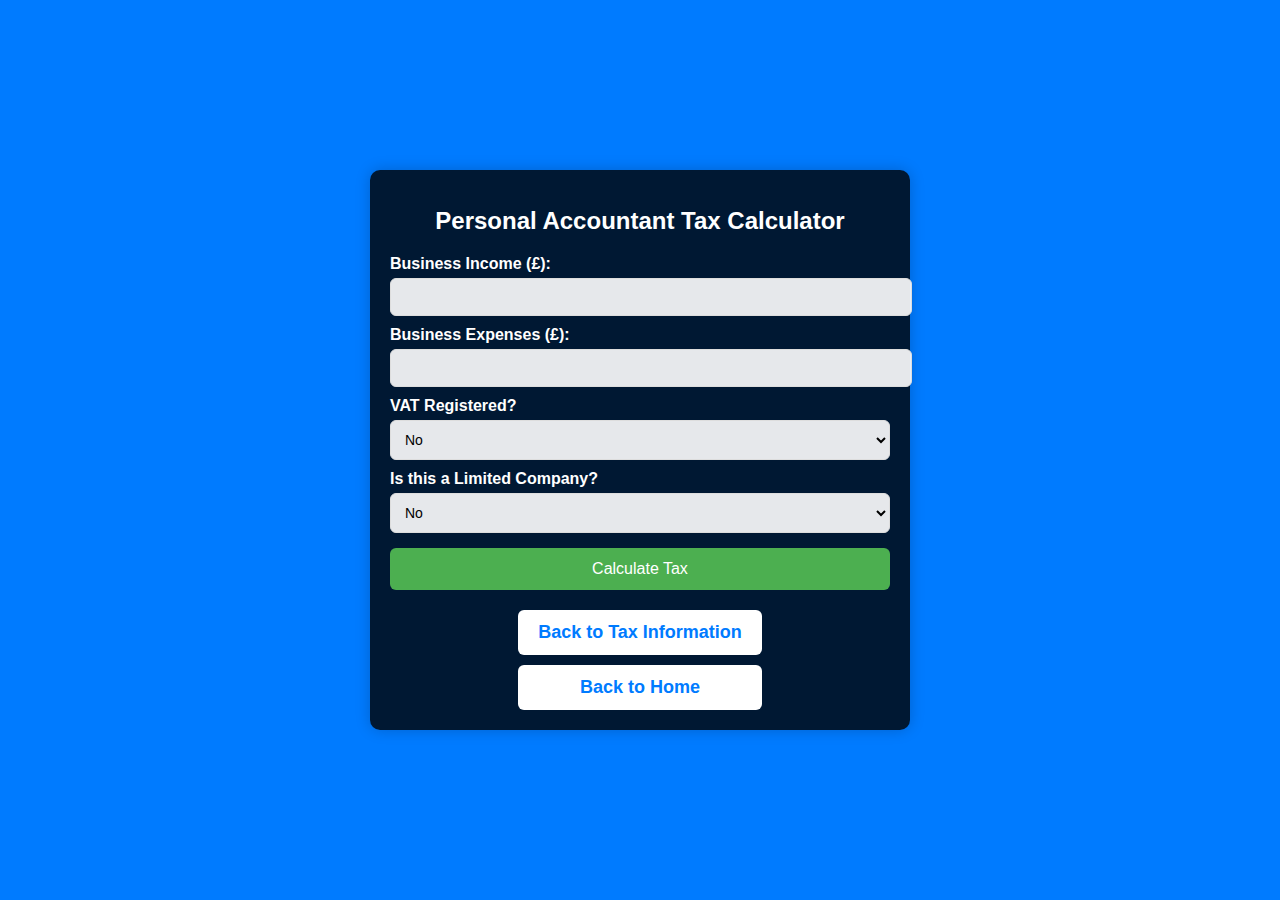
==== accountant-tax.html @ 379a3d2f "Add files via upload" ====
<!DOCTYPE html>
<html lang="en">

<head>
    <meta charset="UTF-8">
    <meta name="viewport" content="width=device-width, initial-scale=1.0">
    <title>Personal Accountant Tax Calculator</title>
    <link href="https://fonts.googleapis.com/css2?family=Roboto:wght@700&display=swap" rel="stylesheet">

    <style>
        body {
            font-family: Arial, sans-serif;
            margin: 0;
            padding: 0;
            background-color: #007BFF; /* Same blue background as other pages */
            color: white;
            min-height: 100vh;
            display: flex;
            flex-direction: column;
            align-items: center;
            justify-content: center;
            text-align: center;
        }

        .container {
            max-width: 500px;
            width: 90%;
            background-color: rgba(0, 0, 0, 0.8); /* Dark box for better readability */
            padding: 20px;
            border-radius: 10px;
            box-shadow: 0 0 15px rgba(0, 0, 0, 0.2);
        }

        h1 {
            font-size: 24px;
            margin-bottom: 20px;
        }

        label {
            font-weight: bold;
            display: block;
            margin-top: 10px;
            text-align: left;
        }

        input, select {
            width: 100%;
            padding: 10px;
            margin-top: 5px;
            border-radius: 6px;
            border: 1px solid #ddd;
            background-color: rgba(255, 255, 255, 0.9);
            font-size: 14px;
        }

        button {
            width: 100%;
            padding: 12px;
            background-color: #4CAF50;
            color: white;
            border: none;
            border-radius: 6px;
            font-size: 16px;
            cursor: pointer;
            margin-top: 15px;
        }

        button:hover {
            background-color: #45a049;
        }

        .result {
            text-align: left;
            margin-top: 20px;
            font-size: 16px;
            color: #ddd;
        }

        /* Centering the button container */
        .button-container {
            display: flex;
            flex-direction: column;
            align-items: center;
            gap: 10px;
            margin-top: 20px;
        }

        /* Button styling - matches other pages */
        .button {
            width: 220px;
            padding: 12px;
            background-color: #ffffff; /* White buttons */
            color: #007BFF; /* Blue text */
            border: none;
            border-radius: 6px;
            font-size: 18px;
            font-weight: bold;
            text-align: center;
            text-decoration: none;
            transition: background 0.3s ease, color 0.3s ease;
        }

        .button:hover {
            background-color: #0056b3;
            color: white;
        }
    </style>
</head>

<body>
    <div class="container">
        <h1>Personal Accountant Tax Calculator</h1>

        <form id="tax-form">
            <label for="businessIncome">Business Income (£):</label>
            <input type="text" id="businessIncome" oninput="formatNumber(this)" required>

            <label for="expenses">Business Expenses (£):</label>
            <input type="text" id="expenses" oninput="formatNumber(this)">

            <label for="vatRegistered">VAT Registered?</label>
            <select id="vatRegistered">
                <option value="no">No</option>
                <option value="yes">Yes</option>
            </select>

            <label for="corporationTax">Is this a Limited Company?</label>
            <select id="corporationTax">
                <option value="no">No</option>
                <option value="yes">Yes</option>
            </select>

            <button type="button" onclick="calculateAccountantTax()">Calculate Tax</button>
        </form>

        <div class="result" id="result"></div>

        <!-- Buttons - Matching the first three pages -->
        <div class="button-container">
            <a href="tax-info.html" class="button">Back to Tax Information</a>
            <a href="index.html" class="button">Back to Home</a>
        </div>
    </div>

    <script>
        function formatNumber(input) {
            let value = input.value.replace(/[^0-9]/g, '');
            if (value) {
                value = Number(value).toLocaleString();
            }
            input.value = value;
        }

        function calculateAccountantTax() {
            const incomeValue = document.getElementById("businessIncome").value.replace(/[^0-9.-]+/g, "");
            const expensesValue = document.getElementById("expenses").value.replace(/[^0-9.-]+/g, "");

            const income = incomeValue ? parseFloat(incomeValue) : 0;
            const expenses = expensesValue ? parseFloat(expensesValue) : 0;
            const taxableIncome = Math.max(0, income - expenses);

            let tax = 0;
            if (taxableIncome > 12570) {
                if (taxableIncome <= 50270) {
                    tax = (taxableIncome - 12570) * 0.2;
                } else if (taxableIncome <= 150000) {
                    tax = (50270 - 12570) * 0.2 + (taxableIncome - 50270) * 0.4;
                } else {
                    tax = (50270 - 12570) * 0.2 + (150000 - 50270) * 0.4 + (taxableIncome - 150000) * 0.45;
                }
            }

            let ni = 0;
            if (taxableIncome > 12570) {
                if (taxableIncome <= 50270) {
                    ni = (taxableIncome - 12570) * 0.12;
                } else {
                    ni = (50270 - 12570) * 0.12 + (taxableIncome - 50270) * 0.02;
                }
            }

            let vat = 0;
            if (document.getElementById("vatRegistered").value === "yes" && income > 85000) {
                vat = income * 0.20;
            }

            let corpTax = 0;
            if (document.getElementById("corporationTax").value === "yes") {
                corpTax = taxableIncome * 0.25;
            }

            const totalTax = tax + ni + vat + corpTax;

            document.getElementById("result").innerHTML = `
                <p>Total Taxable Income: £${taxableIncome.toLocaleString()}</p>
                <p>Total Income Tax: £${tax.toLocaleString()}</p>
                <p>Total National Insurance: £${ni.toLocaleString()}</p>
                <p>VAT (If applicable): £${vat.toLocaleString()}</p>
                <p>Corporation Tax (If applicable): £${corpTax.toLocaleString()}</p>
                <p><strong>Total Tax (Income Tax + NI + VAT + Corporation Tax): £${totalTax.toLocaleString()}</strong></p>
            `;
        }
    </script>
</body>

</html>
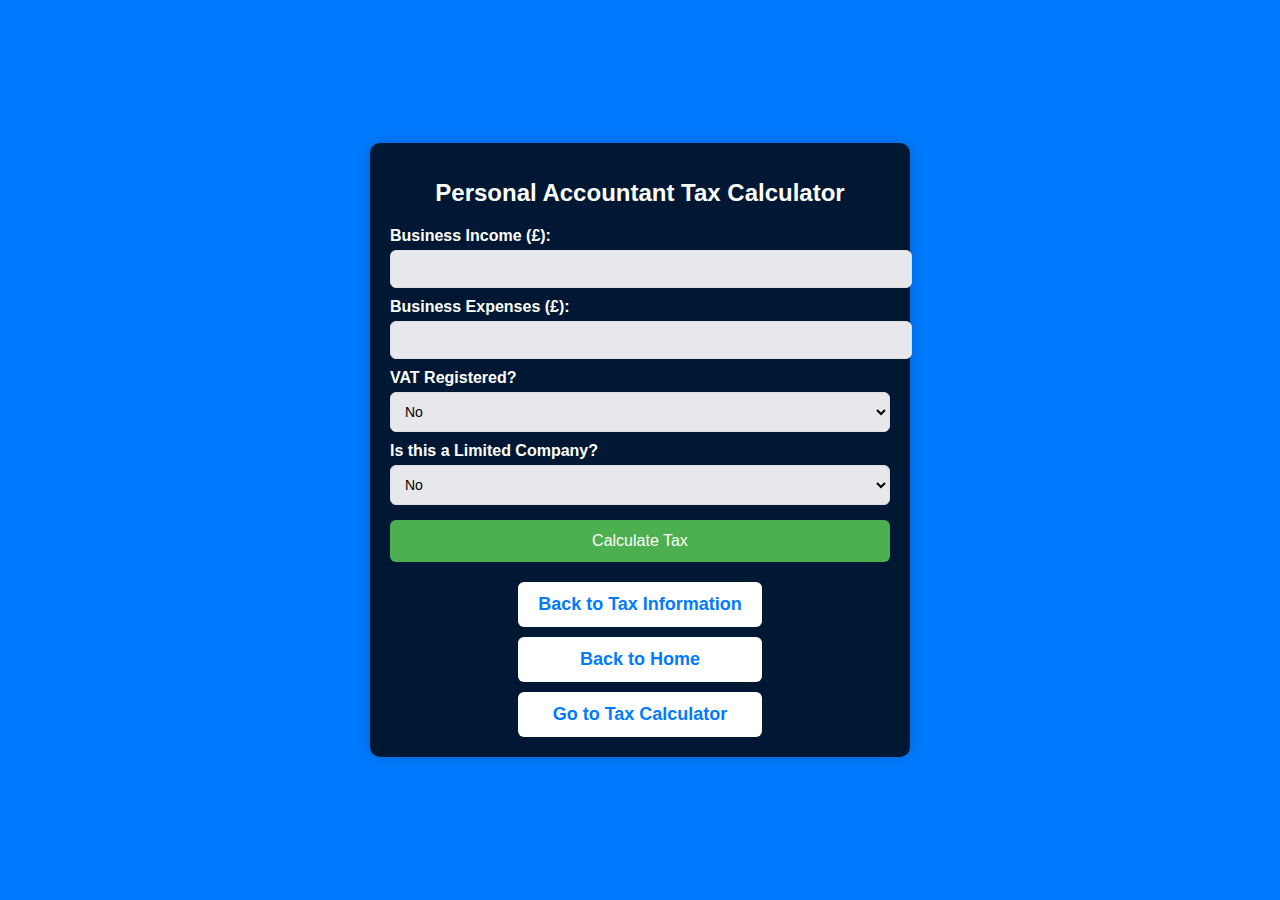
==== commit 9fe879ec: "Update accountant-tax.html" ====
--- a/accountant-tax.html
+++ b/accountant-tax.html
@@ -139,6 +139,7 @@
         <div class="button-container">
             <a href="tax-info.html" class="button">Back to Tax Information</a>
             <a href="index.html" class="button">Back to Home</a>
+            <a href="tax-calculator.html" class="button">Go to Tax Calculator</a> <!-- Missing hyperlink added -->
         </div>
     </div>
 
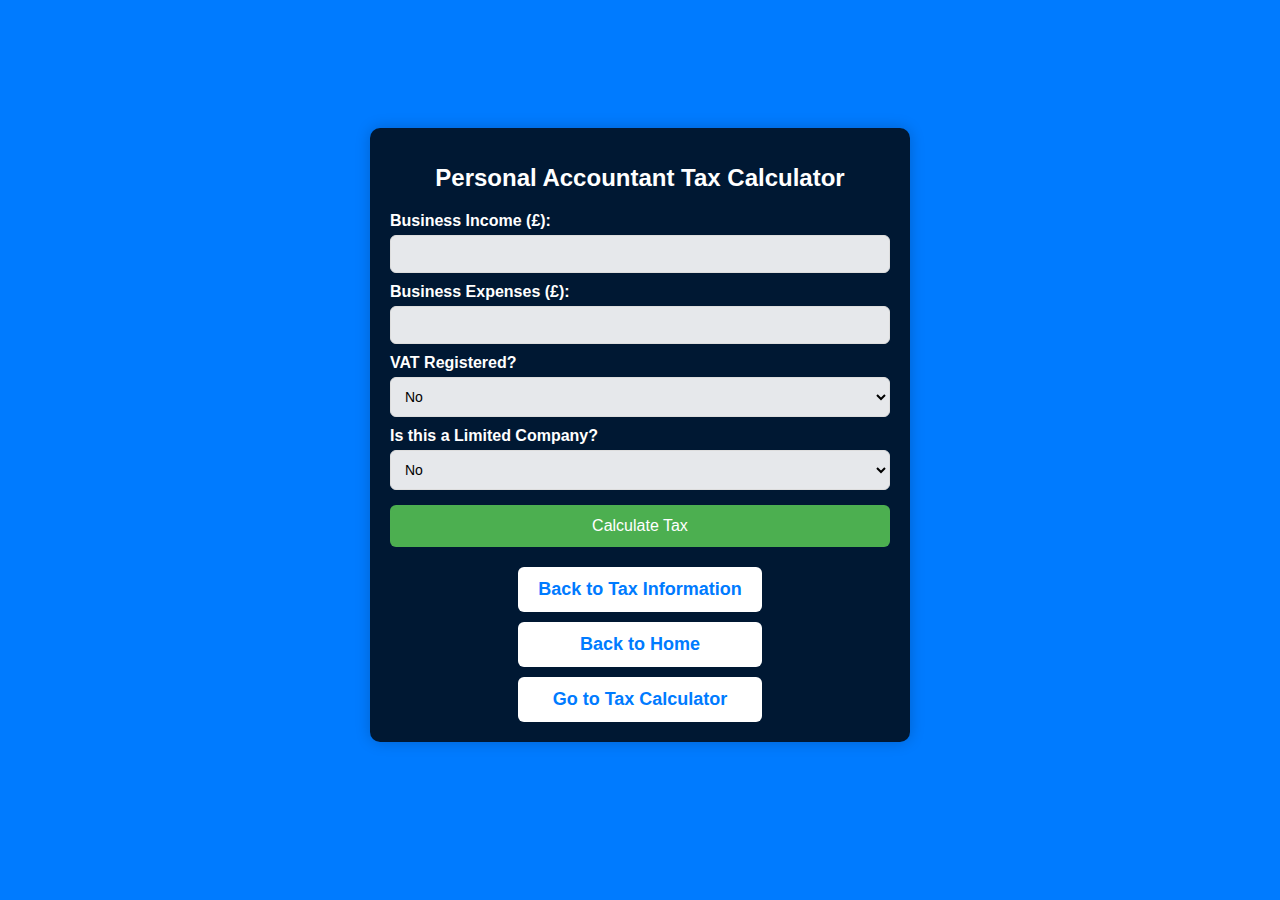
==== commit 1bdaec18: "Update accountant-tax.html" ====
--- a/accountant-tax.html
+++ b/accountant-tax.html
@@ -29,6 +29,7 @@
             padding: 20px;
             border-radius: 10px;
             box-shadow: 0 0 15px rgba(0, 0, 0, 0.2);
+            margin-bottom: 30px; /* Added margin to ensure space at the bottom */
         }
 
         h1 {
@@ -51,6 +52,7 @@
             border: 1px solid #ddd;
             background-color: rgba(255, 255, 255, 0.9);
             font-size: 14px;
+            box-sizing: border-box;
         }
 
         button {
@@ -63,6 +65,7 @@
             font-size: 16px;
             cursor: pointer;
             margin-top: 15px;
+            box-sizing: border-box;
         }
 
         button:hover {
@@ -74,6 +77,7 @@
             margin-top: 20px;
             font-size: 16px;
             color: #ddd;
+            margin-bottom: 20px; /* Added margin to separate result from buttons */
         }
 
         /* Centering the button container */
@@ -139,7 +143,7 @@
         <div class="button-container">
             <a href="tax-info.html" class="button">Back to Tax Information</a>
             <a href="index.html" class="button">Back to Home</a>
-            <a href="tax-calculator.html" class="button">Go to Tax Calculator</a> <!-- Missing hyperlink added -->
+            <a href="tax-calculator.html" class="button">Go to Tax Calculator</a> <!-- Link to tax calculator page -->
         </div>
     </div>
 
@@ -205,3 +209,4 @@
 </body>
 
 </html>
+
